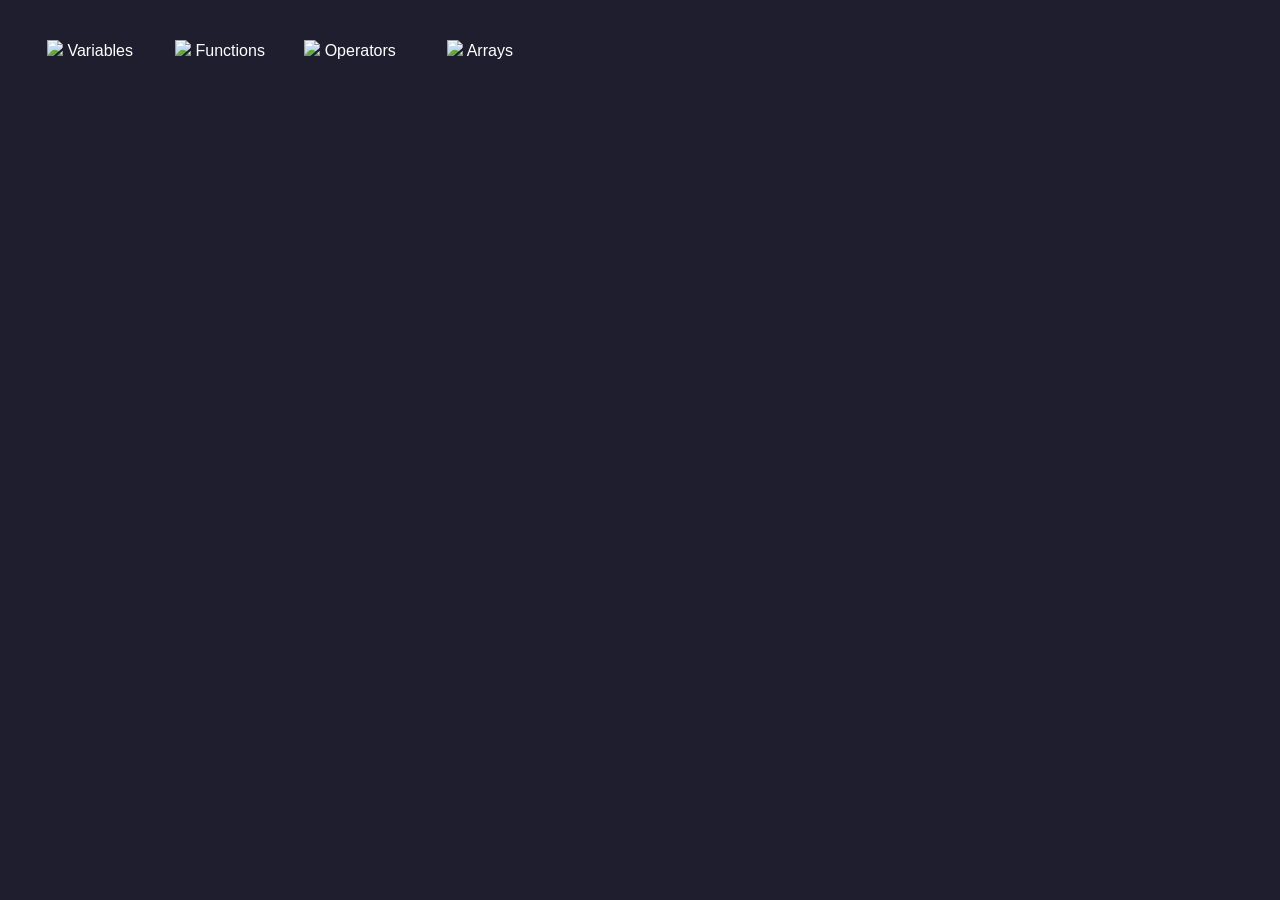
==== index.html @ d9754ef1 "add functional and info" ====
<!DOCTYPE html>
<html lang="en">
<head>
    <meta charset="UTF-8">
    <meta name="viewport" content="width=device-width, initial-scale=1.0">
    <title>JS</title>
    <link rel="stylesheet" href="css/styles.css" />
</head>
<body>
    <noscript>turn on JavaScript</noscript> 
   
    <header></header>
    <main class="desktop">

        <div class="icon" data-topic="variables">
            <img src="https://cdn.jsdelivr.net/gh/devicons/devicon/icons/javascript/javascript-original.svg" />
            <span>Variables</span>
        </div>

        <div class="icon" data-topic="functions">
            <img src="https://cdn.jsdelivr.net/gh/devicons/devicon/icons/javascript/javascript-original.svg" />
            <span>Functions</span>
        </div>

        <div class="icon" data-topic="operators">
            <img src="https://cdn.jsdelivr.net/gh/devicons/devicon/icons/javascript/javascript-original.svg" />
            <span>Operators</span>
        </div>

        <div class="icon" data-topic="arrays">
            <img src="https://cdn.jsdelivr.net/gh/devicons/devicon/icons/javascript/javascript-original.svg" />
            <span>Arrays</span>
        </div>
    </main>
    <div id="content" class="content"></div>
    <footer></footer>









    <script type="module" src="./js/main.js"></script>
</body>
</html>
---- css/styles.css ----
body {
    margin: 0;
    font-family: sans-serif;
    background: #1e1e2f;
    color: white;
}

.desktop {
    display: flex;
    gap: 30px;
    padding: 40px;
}

.icon {
    width: 100px;
    text-align: center;
    cursor: pointer;
}

.icon img {
    width: 64px;
}

.icon:hover {
    transform: scale(1.1);
}

.content {
    padding: 40px;
}
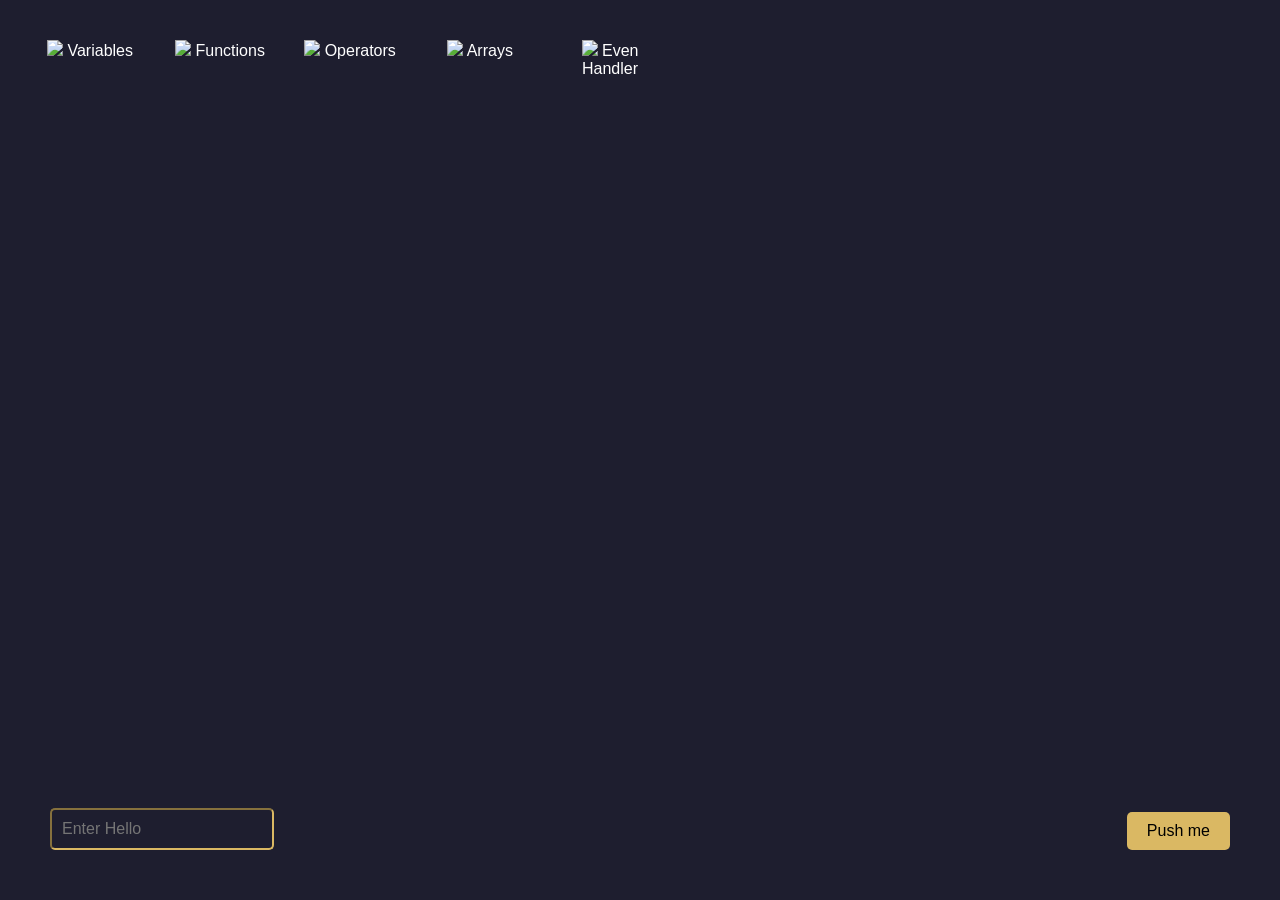
==== commit 9d28a2e9: "upd" ====
--- a/index.html
+++ b/index.html
@@ -31,6 +31,14 @@
             <img src="https://cdn.jsdelivr.net/gh/devicons/devicon/icons/javascript/javascript-original.svg" />
             <span>Arrays</span>
         </div>
+
+        <div class="icon" data-topic="eventHandler">
+            <img src="https://cdn.jsdelivr.net/gh/devicons/devicon/icons/javascript/javascript-original.svg" />
+            <span>Even Handler</span>
+        </div>
+
+        <input class="input" type="text" placeholder="Enter Hello" />
+        <button class="push-btn">Push me</button>
     </main>
     <div id="content" class="content"></div>
     <footer></footer>
--- a/css/styles.css
+++ b/css/styles.css
@@ -27,4 +27,34 @@
 
 .content {
     padding: 40px;
+}
+
+.push-btn {
+   position: fixed;
+    right: 50px;
+   bottom: 50px;
+    padding: 10px 20px;
+    font-size: 16px;
+    cursor: pointer;
+    background-color:rgb(218, 184, 99);
+    border: none;
+    border-radius: 5px;
+}
+
+.input {
+    position: fixed;
+    padding: 10px;
+    font-size: 16px;
+    border-color: rgb(218, 184, 99);
+    border-radius: 5px;
+    bottom: 50px;
+    left: 50px;
+    background-color: transparent;
+    color: white;
+}
+
+.input:focus {
+    outline: none;
+    border-color: rgb(218, 184, 99);
+    box-shadow: 0 0 5px rgb(218, 184, 99);
 }
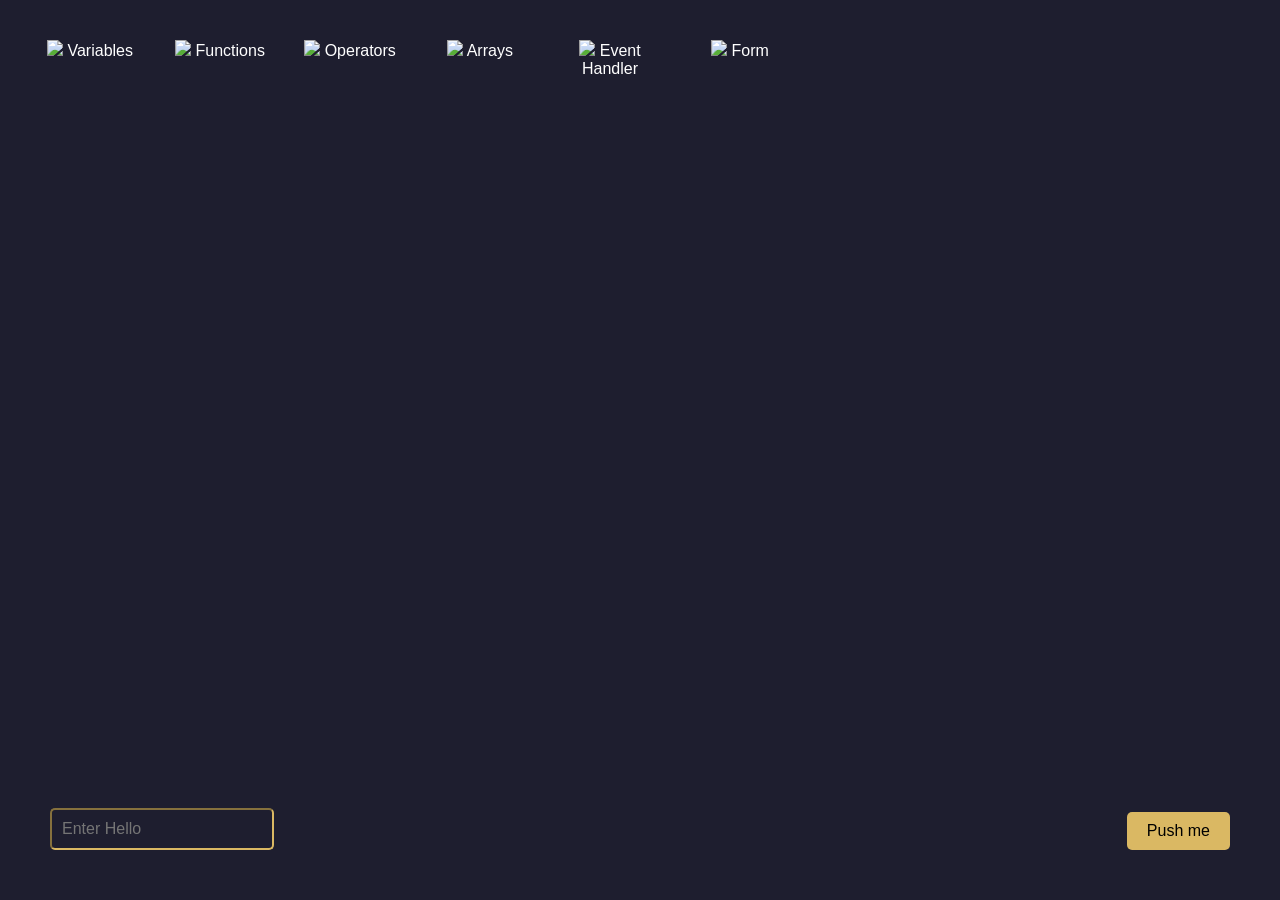
==== commit 7076d58a: "add" ====
--- a/index.html
+++ b/index.html
@@ -34,7 +34,12 @@
 
         <div class="icon" data-topic="eventHandler">
             <img src="https://cdn.jsdelivr.net/gh/devicons/devicon/icons/javascript/javascript-original.svg" />
-            <span>Even Handler</span>
+            <span>Event Handler</span>
+        </div>
+
+        <div class="icon" data-topic="form">
+            <img src="https://cdn.jsdelivr.net/gh/devicons/devicon/icons/javascript/javascript-original.svg" />
+            <span>Form</span>
         </div>
 
         <input class="input" type="text" placeholder="Enter Hello" />
--- a/css/styles.css
+++ b/css/styles.css
@@ -57,4 +57,117 @@
     outline: none;
     border-color: rgb(218, 184, 99);
     box-shadow: 0 0 5px rgb(218, 184, 99);
+}
+
+
+/* ================= FORM CONTAINER ================= */
+.form {
+    display: flex;
+    flex-direction: column;
+    gap: 16px;
+    max-width: 360px;
+    margin: 40px auto;
+    padding: 30px;
+
+    border-radius: 16px;
+
+    /* стеклянный эффект */
+    background: rgba(30, 30, 47, 0.6);
+    backdrop-filter: blur(12px);
+
+    border: 1px solid rgba(255, 255, 255, 0.08);
+
+    box-shadow:
+        0 10px 40px rgba(0, 0, 0, 0.4),
+        inset 0 0 20px rgba(255, 255, 255, 0.02);
+
+    color: #fff;
+}
+
+/* ================= INPUTS ================= */
+.form input {
+    padding: 14px 16px;
+    border-radius: 10px;
+
+    border: 1px solid rgba(255, 255, 255, 0.1);
+    background: rgba(255, 255, 255, 0.05);
+
+    color: #fff;
+    font-size: 14px;
+
+    transition: all 0.3s ease;
+}
+
+
+.form input::placeholder {
+    color: rgba(255, 255, 255, 0.4);
+}
+.form input:focus {
+    outline: none;
+    border: 1px solid #6c63ff;
+
+    box-shadow:
+        0 0 0 2px rgba(108, 99, 255, 0.2),
+        0 0 10px rgba(108, 99, 255, 0.4);
+
+    background: rgba(255, 255, 255, 0.08);
+}
+
+/* ================= BUTTON ================= */
+.form button {
+    margin-top: 10px;
+    padding: 14px;
+
+    border-radius: 12px;
+    border: none;
+
+    background: linear-gradient(135deg, #6c63ff, #8b5cf6);
+
+    color: white;
+    font-size: 15px;
+    font-weight: 600;
+
+    cursor: pointer;
+
+    transition: all 0.3s ease;
+}
+
+.form button:hover {
+    transform: translateY(-2px);
+
+    box-shadow:
+        0 10px 20px rgba(108, 99, 255, 0.4),
+        0 0 10px rgba(139, 92, 246, 0.6);
+}
+
+.form button:active {
+    transform: scale(0.97);
+}
+
+/* ================= ANIMATION ================= */
+.form {
+    animation: fadeIn 0.6s ease;
+}
+
+@keyframes fadeIn {
+    from {
+        opacity: 0;
+        transform: translateY(20px) scale(0.98);
+    }
+
+    to {
+        opacity: 1;
+        transform: translateY(0) scale(1);
+    }
+}
+
+.error {
+    min-height: 16px;
+    font-size: 12px;
+    color: #ff6b6b;
+    margin-top: -8px;
+    margin-bottom: 6px;
+}
+.input-error {
+    border: 1px solid #ff6b6b;
 }
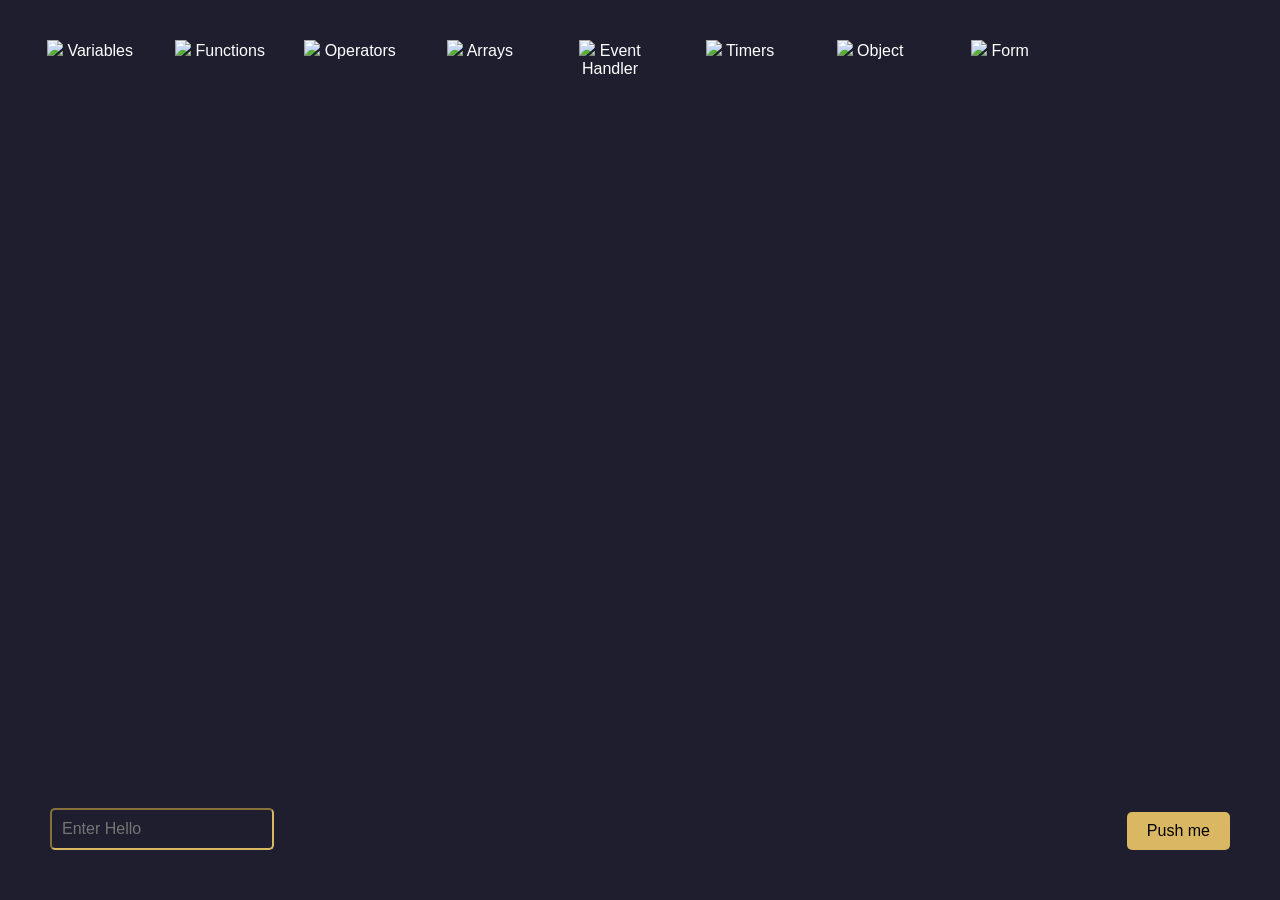
==== commit 92667730: "upd" ====
--- a/index.html
+++ b/index.html
@@ -1,14 +1,16 @@
 <!DOCTYPE html>
 <html lang="en">
+
 <head>
     <meta charset="UTF-8">
     <meta name="viewport" content="width=device-width, initial-scale=1.0">
     <title>JS</title>
     <link rel="stylesheet" href="css/styles.css" />
 </head>
+
 <body>
-    <noscript>turn on JavaScript</noscript> 
-   
+    <noscript>turn on JavaScript</noscript>
+
     <header></header>
     <main class="desktop">
 
@@ -37,6 +39,16 @@
             <span>Event Handler</span>
         </div>
 
+        <div class="icon" data-topic="Timers">
+            <img src="https://cdn.jsdelivr.net/gh/devicons/devicon/icons/javascript/javascript-original.svg" />
+            <span>Timers</span>
+        </div>
+
+        <div class="icon" data-topic="object">
+            <img src="https://cdn.jsdelivr.net/gh/devicons/devicon/icons/javascript/javascript-original.svg" />
+            <span>Object</span>
+        </div>
+
         <div class="icon" data-topic="form">
             <img src="https://cdn.jsdelivr.net/gh/devicons/devicon/icons/javascript/javascript-original.svg" />
             <span>Form</span>
@@ -58,4 +70,5 @@
 
     <script type="module" src="./js/main.js"></script>
 </body>
+
 </html>
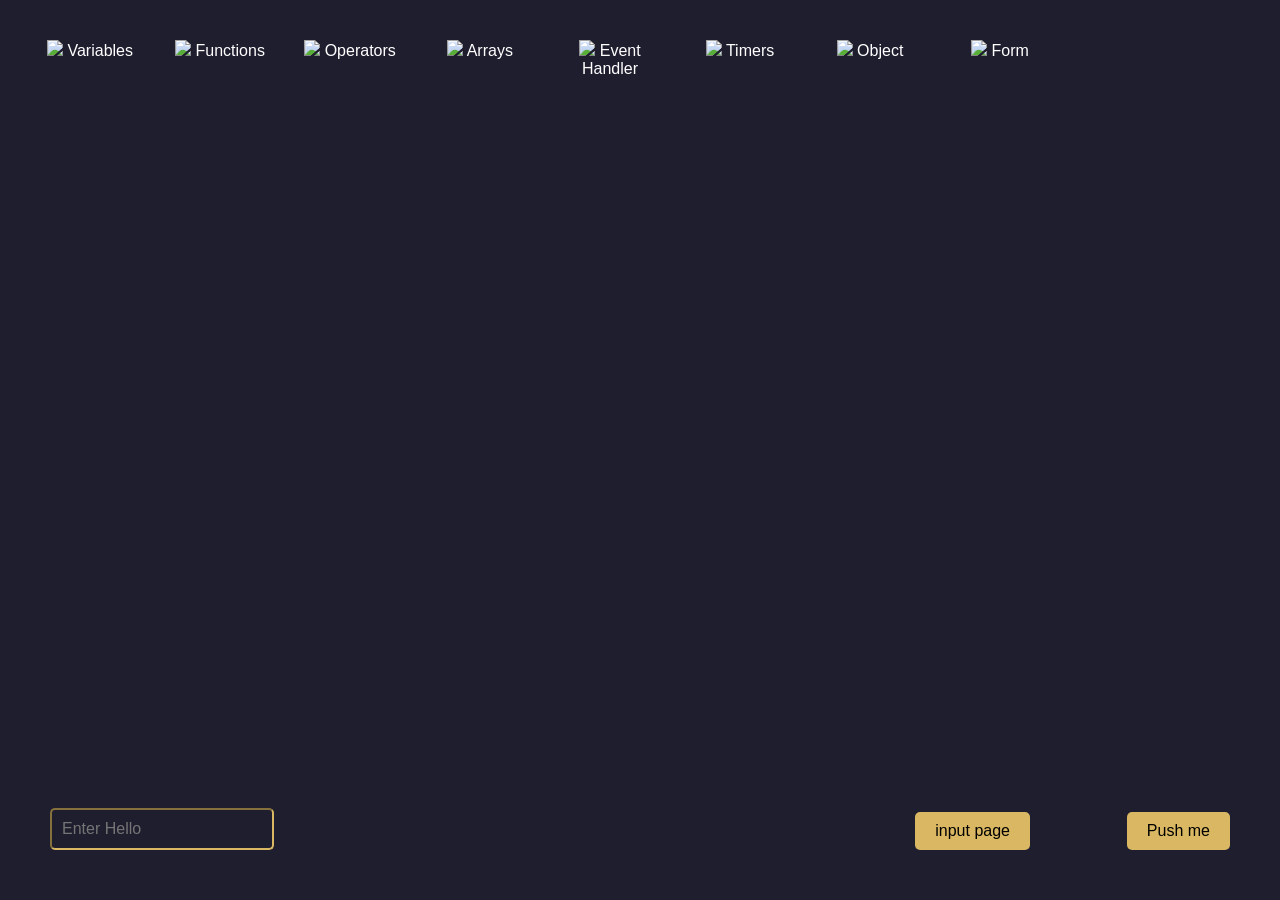
==== commit 1632b294: "upd" ====
--- a/index.html
+++ b/index.html
@@ -54,6 +54,8 @@
             <span>Form</span>
         </div>
 
+        <button type="button" id="input-page-btn" class="input-page-btn">input page</button>
+
         <input class="input" type="text" placeholder="Enter Hello" />
         <button class="push-btn">Push me</button>
     </main>
--- a/css/styles.css
+++ b/css/styles.css
@@ -170,4 +170,33 @@
 }
 .input-error {
     border: 1px solid #ff6b6b;
-}+}
+
+.input-page-btn{
+    position: fixed;
+    bottom: 50px;
+    right: 250px;
+    padding: 10px 20px;
+    font-size: 16px;
+    cursor: pointer;
+    background-color:rgb(218, 184, 99);
+    border: none;
+    border-radius: 5px;
+}
+
+.input-block{
+    display: flex;
+    flex-direction: column;
+    gap: 8px;
+    max-width: 160px;
+    margin: 40px auto;
+    padding: 30px;
+    border-radius: 16px;
+    background: rgba(30, 30, 47, 0.6);
+    backdrop-filter: blur(12px);
+    border: 1px solid rgba(255, 255, 255, 0.08);
+    box-shadow:
+        0 10px 40px rgba(0, 0, 0, 0.4),
+        inset 0 0 20px rgba(255, 255, 255, 0.02);
+    color: #fff;
+}
